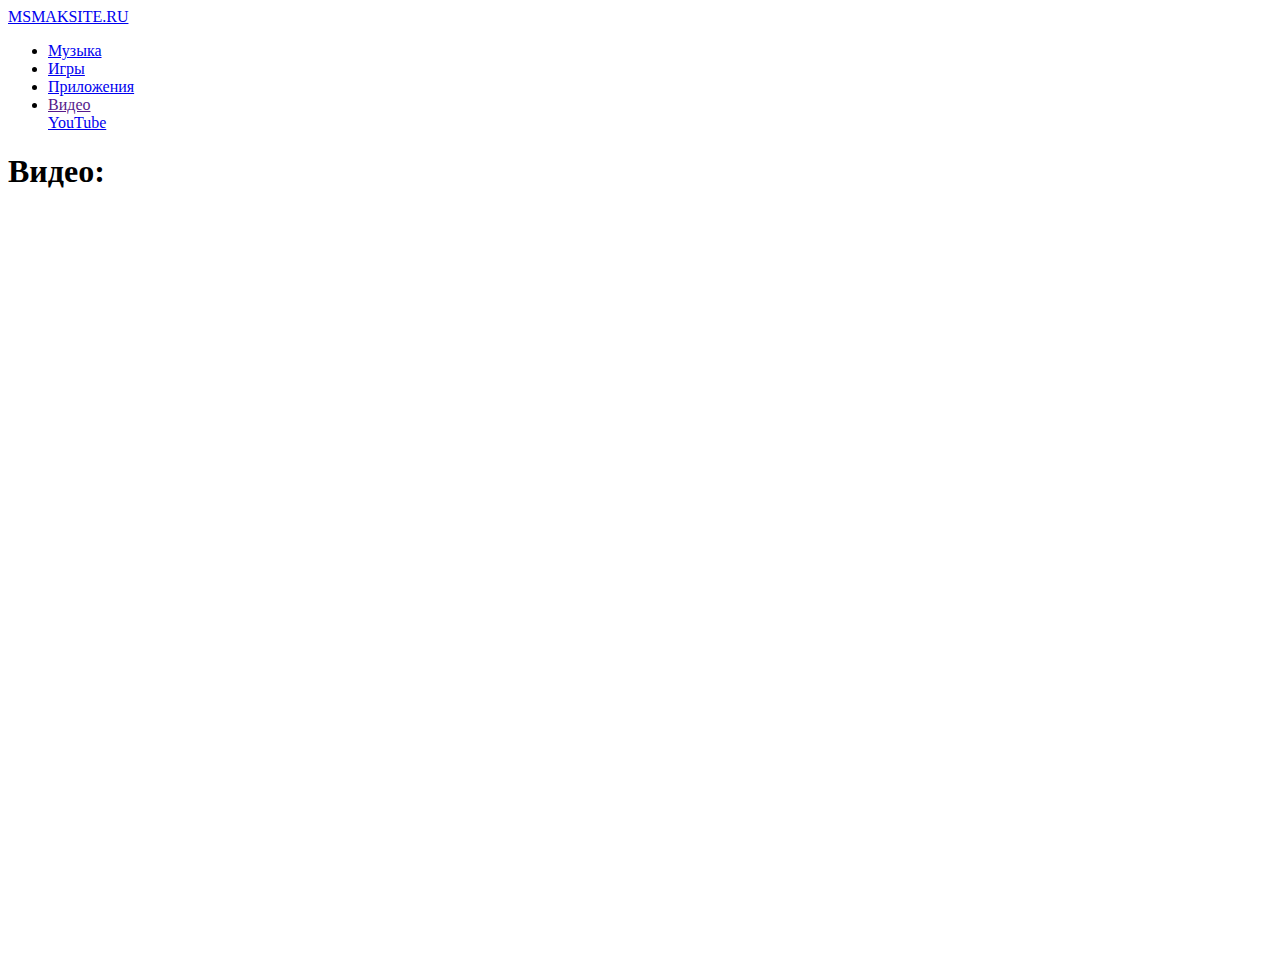
==== video/index.html @ 795f88ba "Add files via upload" ====
<!DOCTYPE html>
<html lang="ru">
<head>
	<meta charset="UTF-8">
	<meta name="viewport" content="width=device-width, initial-scale=1.0">
	<title>msmaksite.ru - Видео</title>

<link rel="apple-touch-icon" sizes="57x57" href="../favicons/apple-icon-57x57.png">
<link rel="apple-touch-icon" sizes="60x60" href="../favicons/apple-icon-60x60.png">
<link rel="apple-touch-icon" sizes="72x72" href="../favicons/apple-icon-72x72.png">
<link rel="apple-touch-icon" sizes="76x76" href="../favicons/apple-icon-76x76.png">
<link rel="apple-touch-icon" sizes="114x114" href="../favicons/apple-icon-114x114.png">
<link rel="apple-touch-icon" sizes="120x120" href="../favicons/apple-icon-120x120.png">
<link rel="apple-touch-icon" sizes="144x144" href="../favicons/apple-icon-144x144.png">
<link rel="apple-touch-icon" sizes="152x152" href="../favicons/apple-icon-152x152.png">
<link rel="apple-touch-icon" sizes="180x180" href="../favicons/apple-icon-180x180.png">
<link rel="icon" type="image/png" sizes="192x192"  href="../favicons/android-icon-192x192.png">
<link rel="icon" type="image/png" sizes="32x32" href="../favicons/favicon-32x32.png">
<link rel="icon" type="image/png" sizes="96x96" href="../favicons/favicon-96x96.png">
<link rel="icon" type="image/png" sizes="16x16" href="../favicons/favicon-16x16.png">
<link rel="manifest" href="../favicons/manifest.json">
<meta name="msapplication-TileColor" content="#ffffff">
<meta name="msapplication-TileImage" content="../favicons/ms-icon-144x144.png">
<meta name="theme-color" content="#ffffff">

	<link rel="stylesheet" href="index.css">
	<link rel="preconnect" href="https://fonts.googleapis.com">
<link rel="preconnect" href="https://fonts.gstatic.com" crossorigin>
<link href="https://fonts.googleapis.com/css2?family=Source+Code+Pro&display=swap" rel="stylesheet">
</head>
<body>
<nav class="navbar">
	<div class="container">
       <a href="../index.html" class="navbar-brand">MSMAKSITE.RU</a>
<div class="navbar-wrap">
       <ul class="navbar-menu">
       	<li><a href="../music.html">Музыка</a></li>
       	<li><a href="../games.html">Игры</a></li>
       	<li><a href="../apps.html">Приложения</a></li>
       	<li><a href="">Видео</a></li>
       <a href="https://www.youtube.com/channel/UCnScUkMuci6Ky2JnyUhF7ng" class="yt">YouTube</a>
       </ul>
</div>
	</div>
</nav>
<h1>Видео:</h1>
<br>
<iframe type="text/html" frameborder="0" width="640" height="360" src="https://www.youtube.com/embed/fT84Ya3KYdk?rel=0" allowfullscreen></iframe>
<iframe type="text/html" frameborder="0" width="640" height="360" src="https://www.youtube.com/embed/6sFAbhjYbTU?rel=0" allowfullscreen></iframe>
</body>
</html>
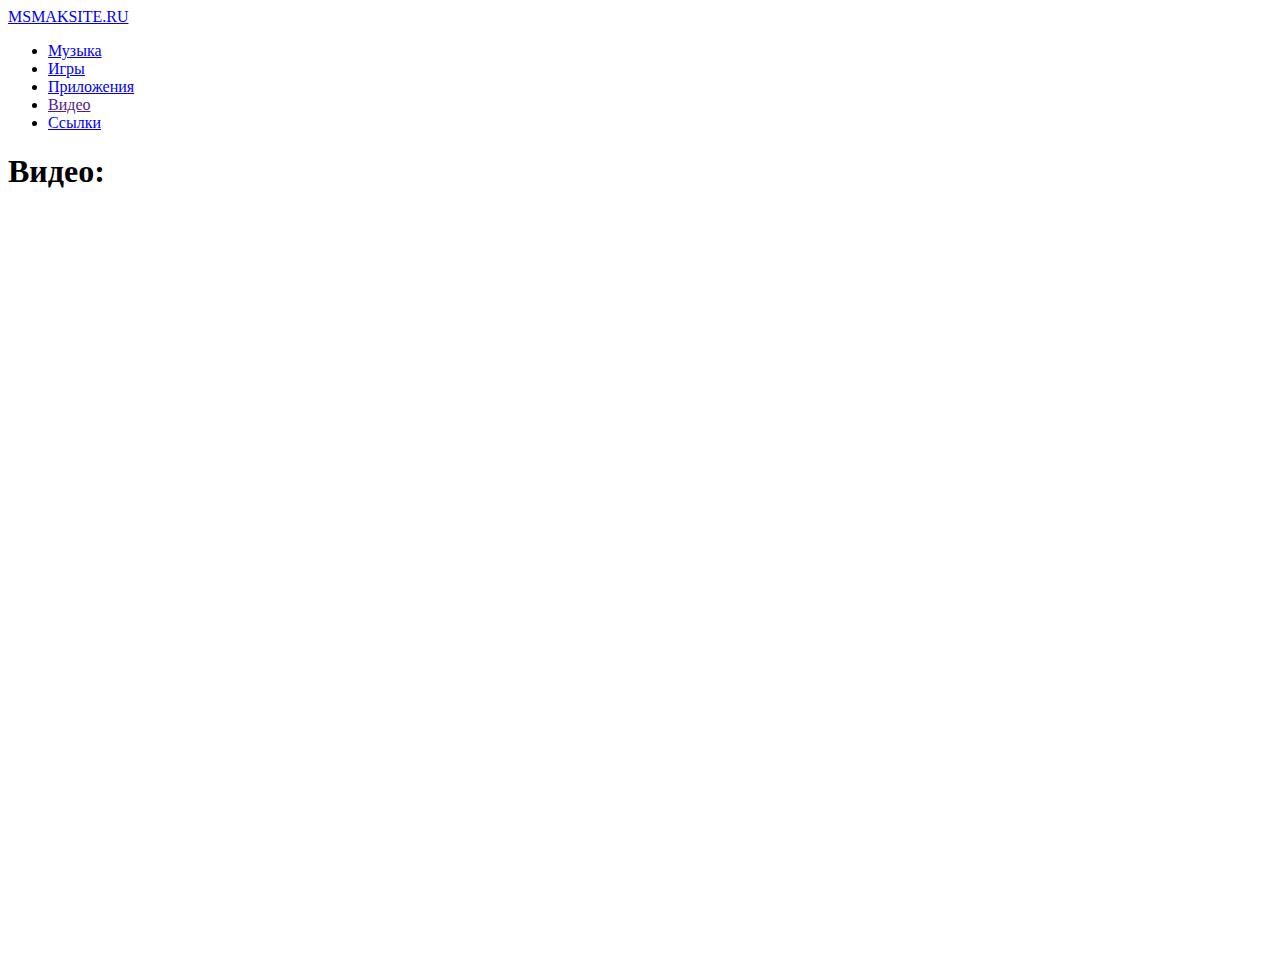
==== commit d263a1a5: "Add files via upload" ====
--- a/video/index.html
+++ b/video/index.html
@@ -38,7 +38,7 @@
        	<li><a href="../games.html">Игры</a></li>
        	<li><a href="../apps.html">Приложения</a></li>
        	<li><a href="">Видео</a></li>
-       <a href="https://www.youtube.com/channel/UCnScUkMuci6Ky2JnyUhF7ng" class="yt">YouTube</a>
+              <li><a href="../ss.html">Ссылки</a></li>
        </ul>
 </div>
 	</div>
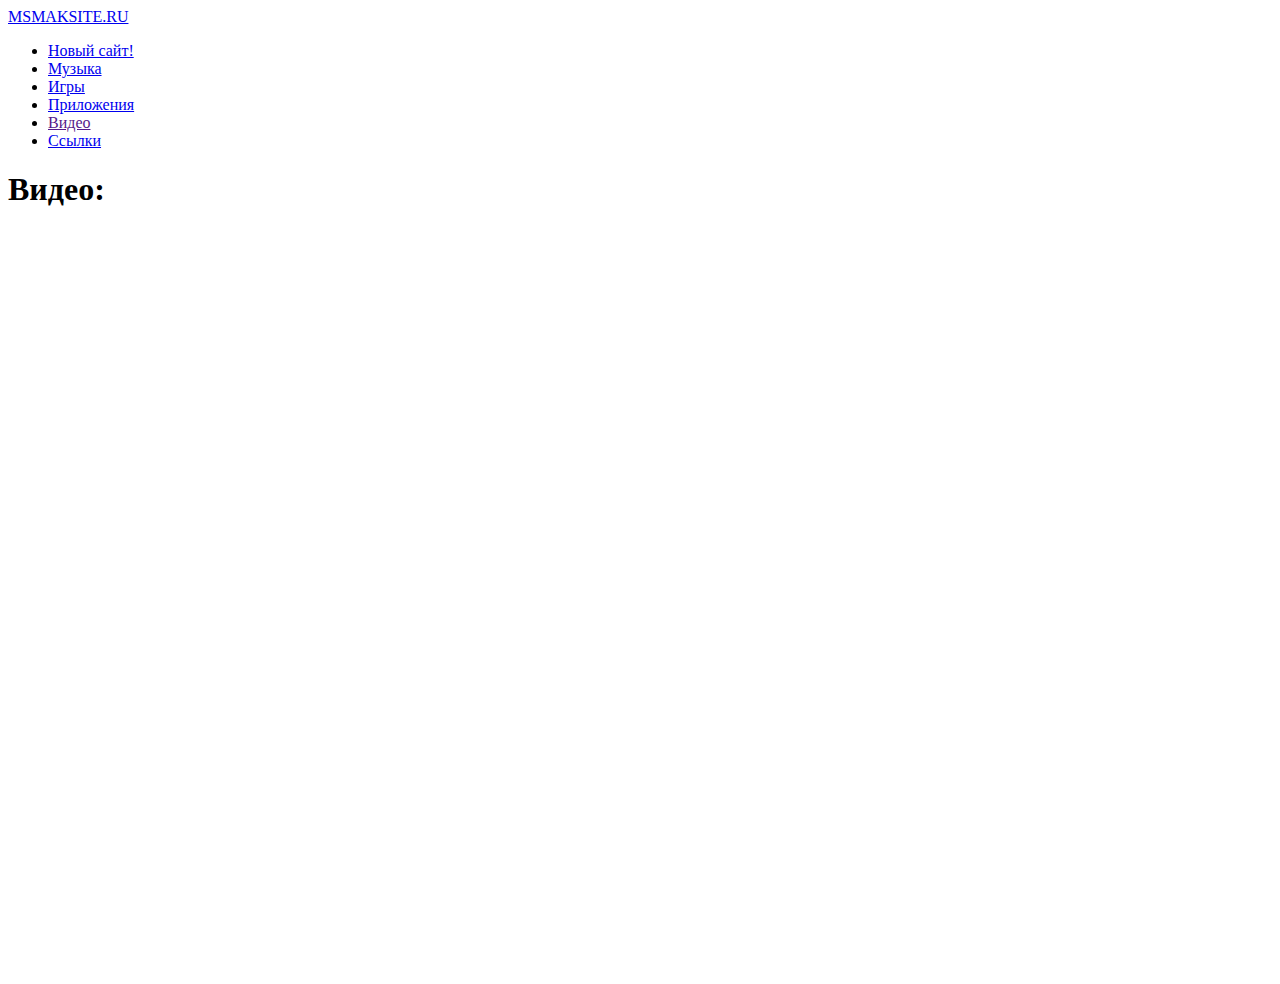
==== commit 10047535: "Add files via upload" ====
--- a/video/index.html
+++ b/video/index.html
@@ -34,6 +34,7 @@
        <a href="../index.html" class="navbar-brand">MSMAKSITE.RU</a>
 <div class="navbar-wrap">
        <ul class="navbar-menu">
+       	<li><a href="https://sites.google.com/view/msmaksiteoffical/главная">Новый сайт!</a></li>
        	<li><a href="../music.html">Музыка</a></li>
        	<li><a href="../games.html">Игры</a></li>
        	<li><a href="../apps.html">Приложения</a></li>
